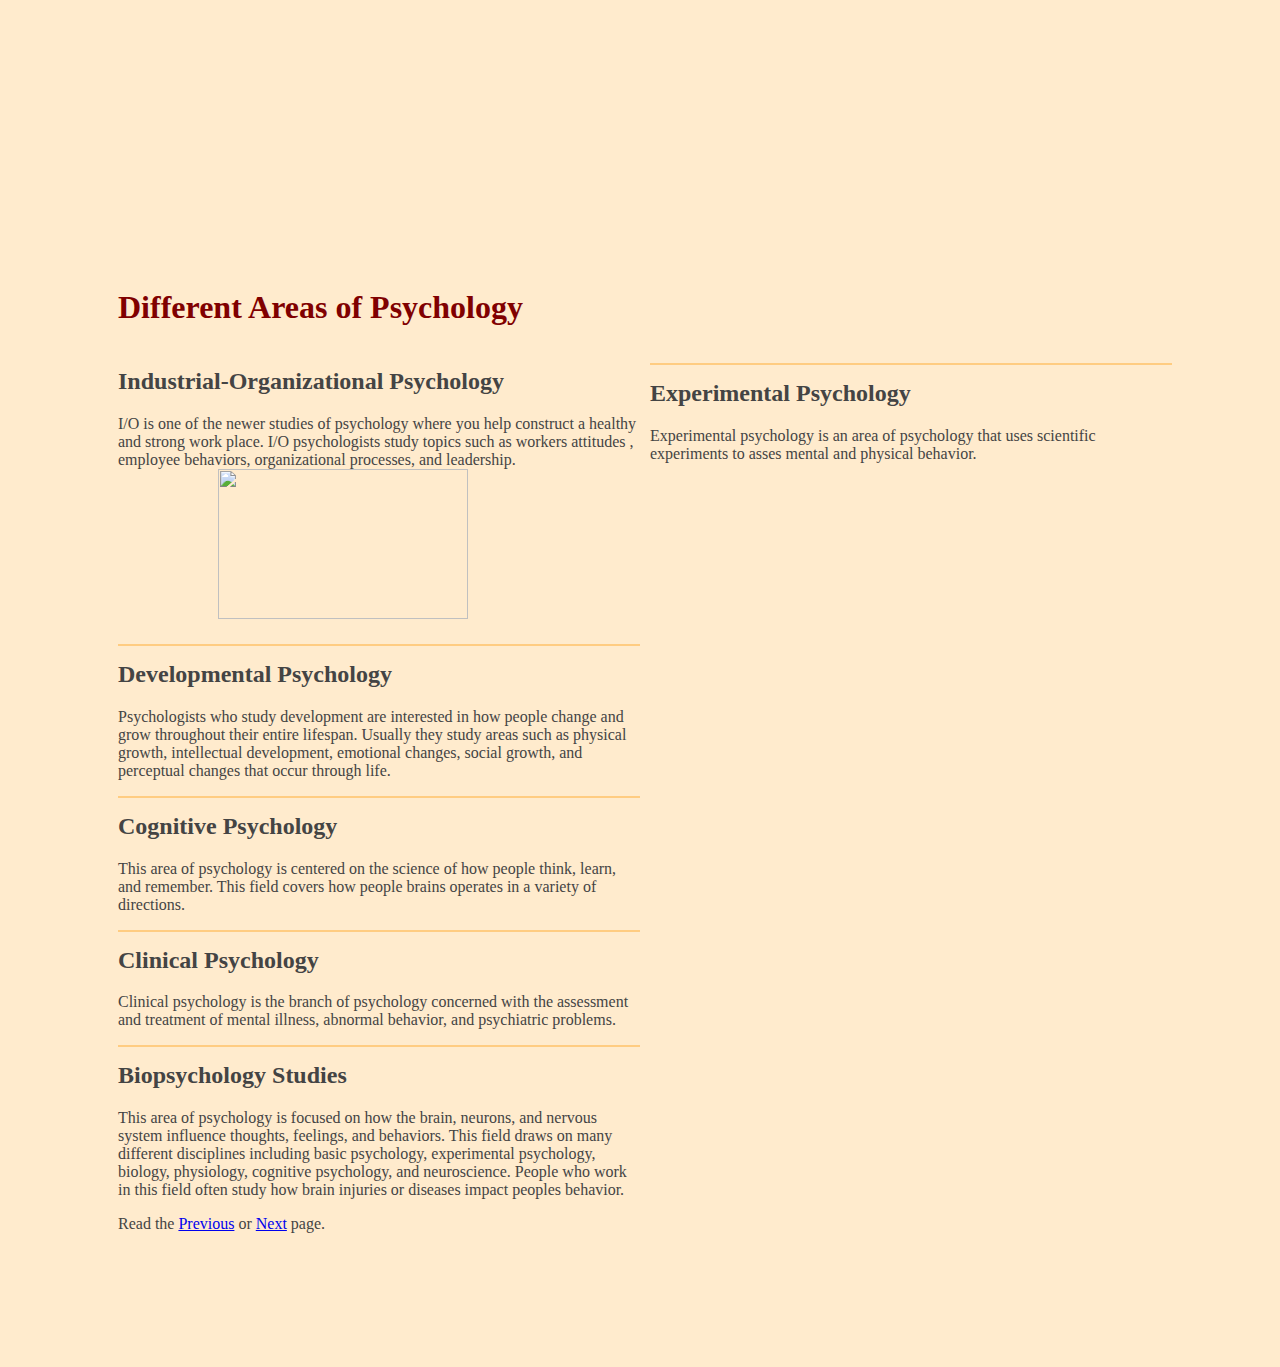
==== index.html @ 8b16502b "Update index.html" ====
<hmtl>
<head>
  <script type="text/javascript" src="processing.js"></script>
  <link href="blah.css" rel="stylesheet" type="text/css">
  <title> Top Psychologies </title>
</head>
  <body>
    <canvas> data-processing-sources="booyah.pde"</canvas>
    <h1>Different Areas of Psychology</h1>
 <div class="wrapper"> <div class="Box A"> 
     
   <h2>Industrial-Organizational Psychology</h2>
      I/O is one of the newer studies of psychology where you help construct a healthy and strong work place.
      I/O psychologists study topics such as workers attitudes , employee behaviors, organizational processes, and leadership.
<img src="http://www.cogniphany.com/wp-content/uploads/2008/07/i-o-division1.jpg" width="250" height="150" >
   </div>
   <div class="Box B"> 
  <h2 class="class"> Experimental Psychology </h2>
    <p>Experimental psychology is an area of psychology that uses scientific experiments to asses mental and physical behavior.
    </p>
   </div>
  <div class="Box c">
  <h2 class="class"> Developmental Psychology </h2>
    <p> Psychologists who study development are interested in how people change and grow throughout their entire lifespan. Usually they study areas such as physical growth, intellectual development, emotional changes, social growth, and perceptual changes that occur through life.
    </p>
  <div class="box d">
  <h2 class="class"> Cognitive Psychology </h2>
    <p>This area of psychology is centered on the science of how people think, learn, and remember. This field covers how people brains     operates in a variety of directions.
    </p>
  <div class="box e">
  <h2 class="class"> Clinical Psychology</h2>
    <p>Clinical psychology is the branch of psychology concerned with the assessment and treatment of mental illness, abnormal behavior, 
      and psychiatric problems.</p>
  <div class="box f">
  <h2 class="class"> Biopsychology Studies</h2>
    <p>This area of psychology is focused on how the brain, neurons, and nervous system influence thoughts, feelings, and behaviors.
    This field draws on many different disciplines including basic psychology, experimental psychology, biology, physiology, cognitive psychology, and neuroscience.
    People who work in this field often study how brain injuries or diseases impact peoples behavior.</p>
 
 <p id="readthe">Read the <a href="https://scorchedskin.github.io/crispy-engine/" rel=prev>Previous</a> or 
  <a href="https://scorchedskin.github.io/crispy-engine/page2" rel=next>Next</a> page.</p>
  
      </body>
---- blah.css ----
body {
  background-color: blanchedalmond;
   padding: 110px; 
   color: #800000;
  }
.wrapper{
display: grid;
  grid-template-columns: 50% 50%;
  grid-gap: 10px;
  color: #444;
}
<div class="box a">
h1 {
  font-size: 2.5em; 
  text-align: center;
  font-style: italic;
  text-decoration: underline;
  font-family:
  font-family: "Times New Roman", Times, serif;
}
<div class="box b">
p {
  width:40%
 }
h2.class {
  border-top: 2px solid #ffcc81;
  margin-top: 15px;
  padding-top: 15px;
}
#readthe {
  font-size: 1em; 
  text-align: centered;
  font-style: bold;
  font-family:
  font-family: "Times New Roman", Times, serif;
}  
img {
  padding-left:100px;
}
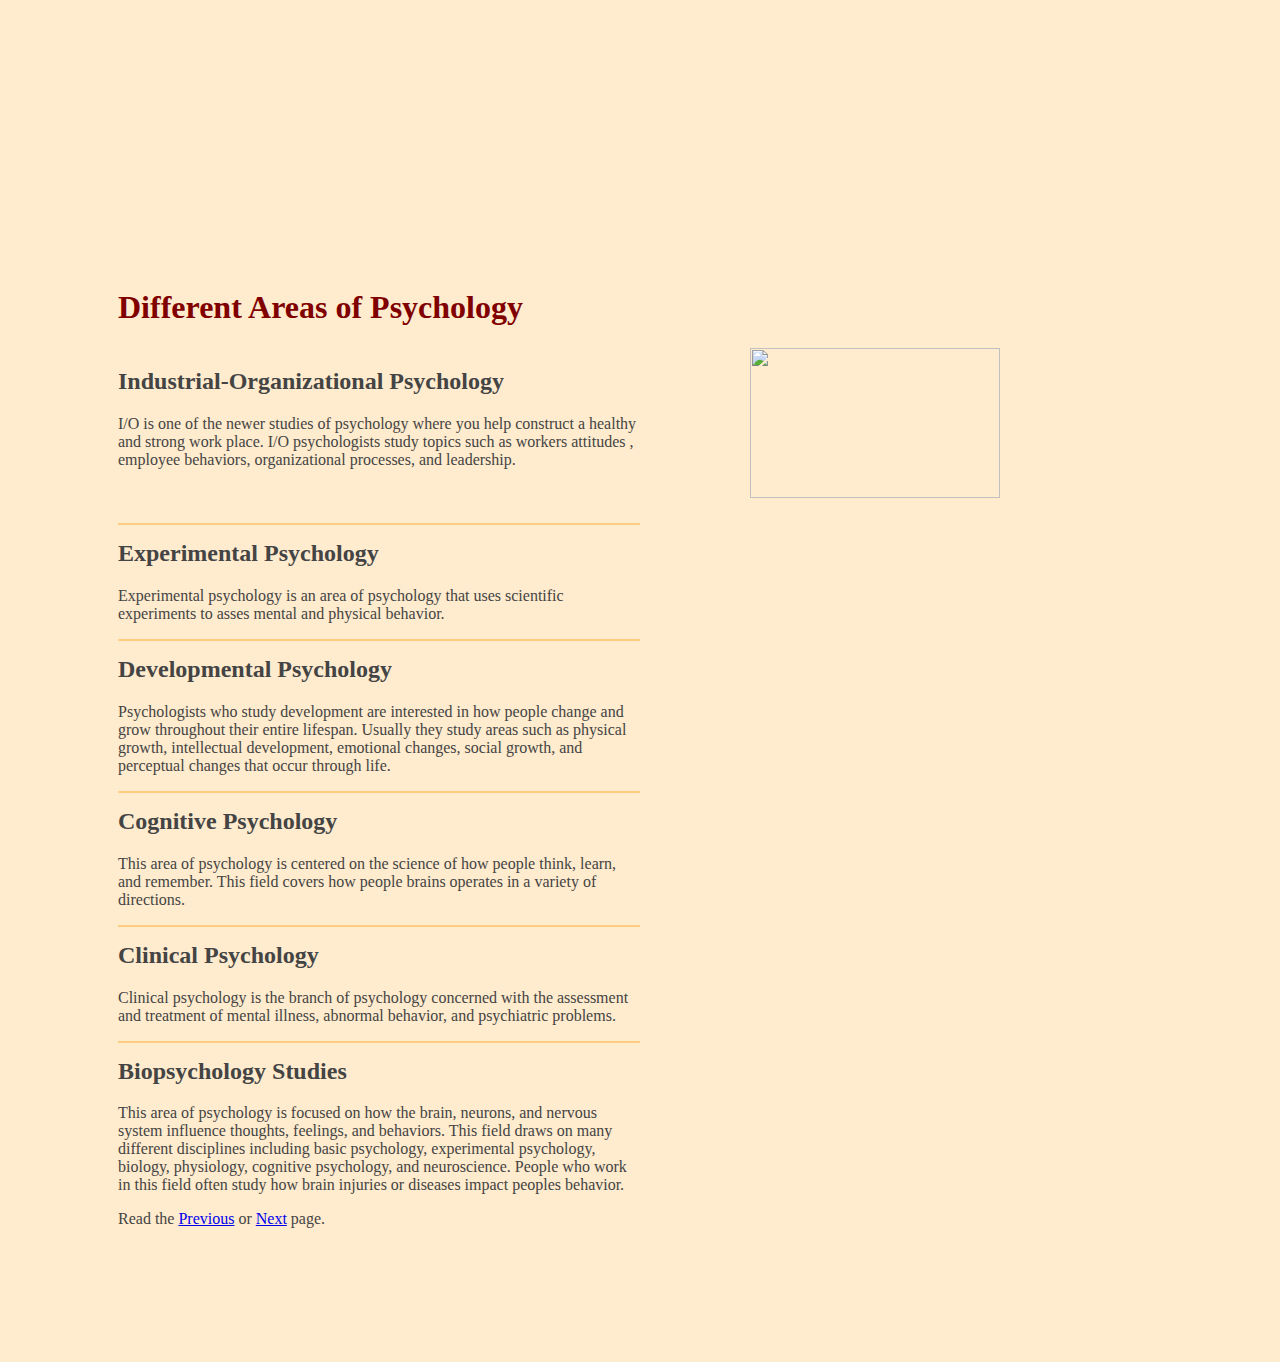
==== commit bc3abcf7: "Update index.html" ====
--- a/index.html
+++ b/index.html
@@ -12,15 +12,17 @@
    <h2>Industrial-Organizational Psychology</h2>
       I/O is one of the newer studies of psychology where you help construct a healthy and strong work place.
       I/O psychologists study topics such as workers attitudes , employee behaviors, organizational processes, and leadership.
-<img src="http://www.cogniphany.com/wp-content/uploads/2008/07/i-o-division1.jpg" width="250" height="150" >
+
    </div>
    <div class="Box B"> 
-  <h2 class="class"> Experimental Psychology </h2>
+ <img src="http://www.cogniphany.com/wp-content/uploads/2008/07/i-o-division1.jpg" width="250" height="150" >
+   </div>
+  <div class="Box c">
+     <h2 class="class"> Experimental Psychology </h2>
     <p>Experimental psychology is an area of psychology that uses scientific experiments to asses mental and physical behavior.
     </p>
-   </div>
-  <div class="Box c">
-  <h2 class="class"> Developmental Psychology </h2>
+    
+      <h2 class="class"> Developmental Psychology </h2>
     <p> Psychologists who study development are interested in how people change and grow throughout their entire lifespan. Usually they study areas such as physical growth, intellectual development, emotional changes, social growth, and perceptual changes that occur through life.
     </p>
   <div class="box d">
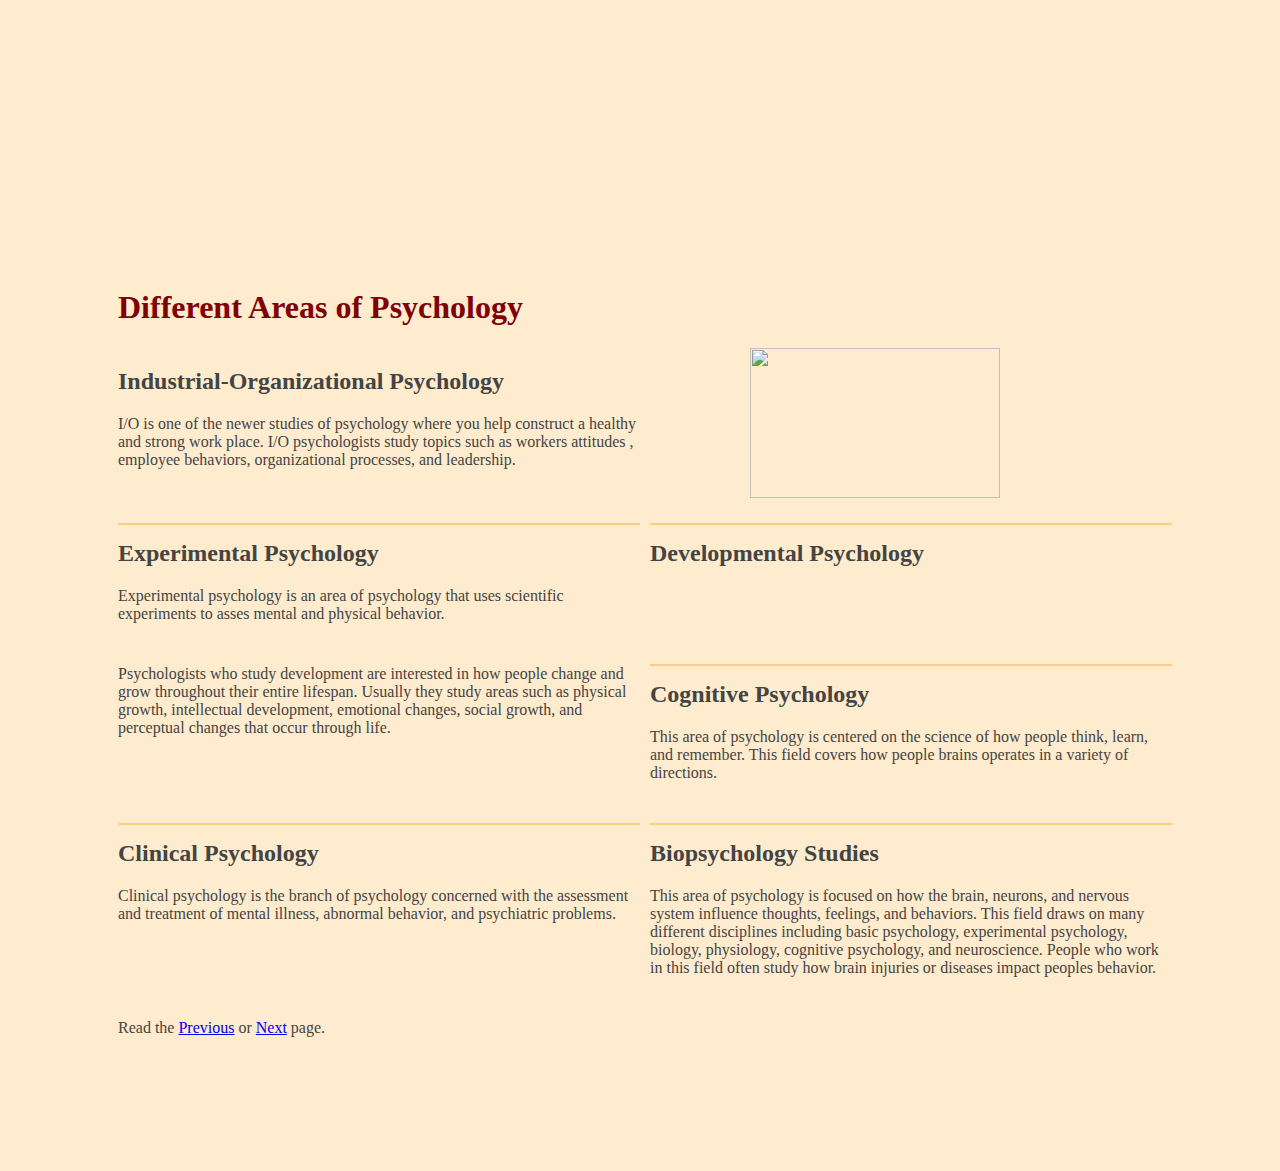
==== commit 3a3da881: "Update index.html" ====
--- a/index.html
+++ b/index.html
@@ -21,7 +21,7 @@
      <h2 class="class"> Experimental Psychology </h2>
     <p>Experimental psychology is an area of psychology that uses scientific experiments to asses mental and physical behavior.
     </p>
-    
+   </div>
       <h2 class="class"> Developmental Psychology </h2>
     <p> Psychologists who study development are interested in how people change and grow throughout their entire lifespan. Usually they study areas such as physical growth, intellectual development, emotional changes, social growth, and perceptual changes that occur through life.
     </p>
@@ -29,16 +29,20 @@
   <h2 class="class"> Cognitive Psychology </h2>
     <p>This area of psychology is centered on the science of how people think, learn, and remember. This field covers how people brains     operates in a variety of directions.
     </p>
+   </div>
   <div class="box e">
   <h2 class="class"> Clinical Psychology</h2>
     <p>Clinical psychology is the branch of psychology concerned with the assessment and treatment of mental illness, abnormal behavior, 
       and psychiatric problems.</p>
+       </div>
+
   <div class="box f">
   <h2 class="class"> Biopsychology Studies</h2>
     <p>This area of psychology is focused on how the brain, neurons, and nervous system influence thoughts, feelings, and behaviors.
     This field draws on many different disciplines including basic psychology, experimental psychology, biology, physiology, cognitive psychology, and neuroscience.
     People who work in this field often study how brain injuries or diseases impact peoples behavior.</p>
- 
+    </div>
+
  <p id="readthe">Read the <a href="https://scorchedskin.github.io/crispy-engine/" rel=prev>Previous</a> or 
   <a href="https://scorchedskin.github.io/crispy-engine/page2" rel=next>Next</a> page.</p>
   
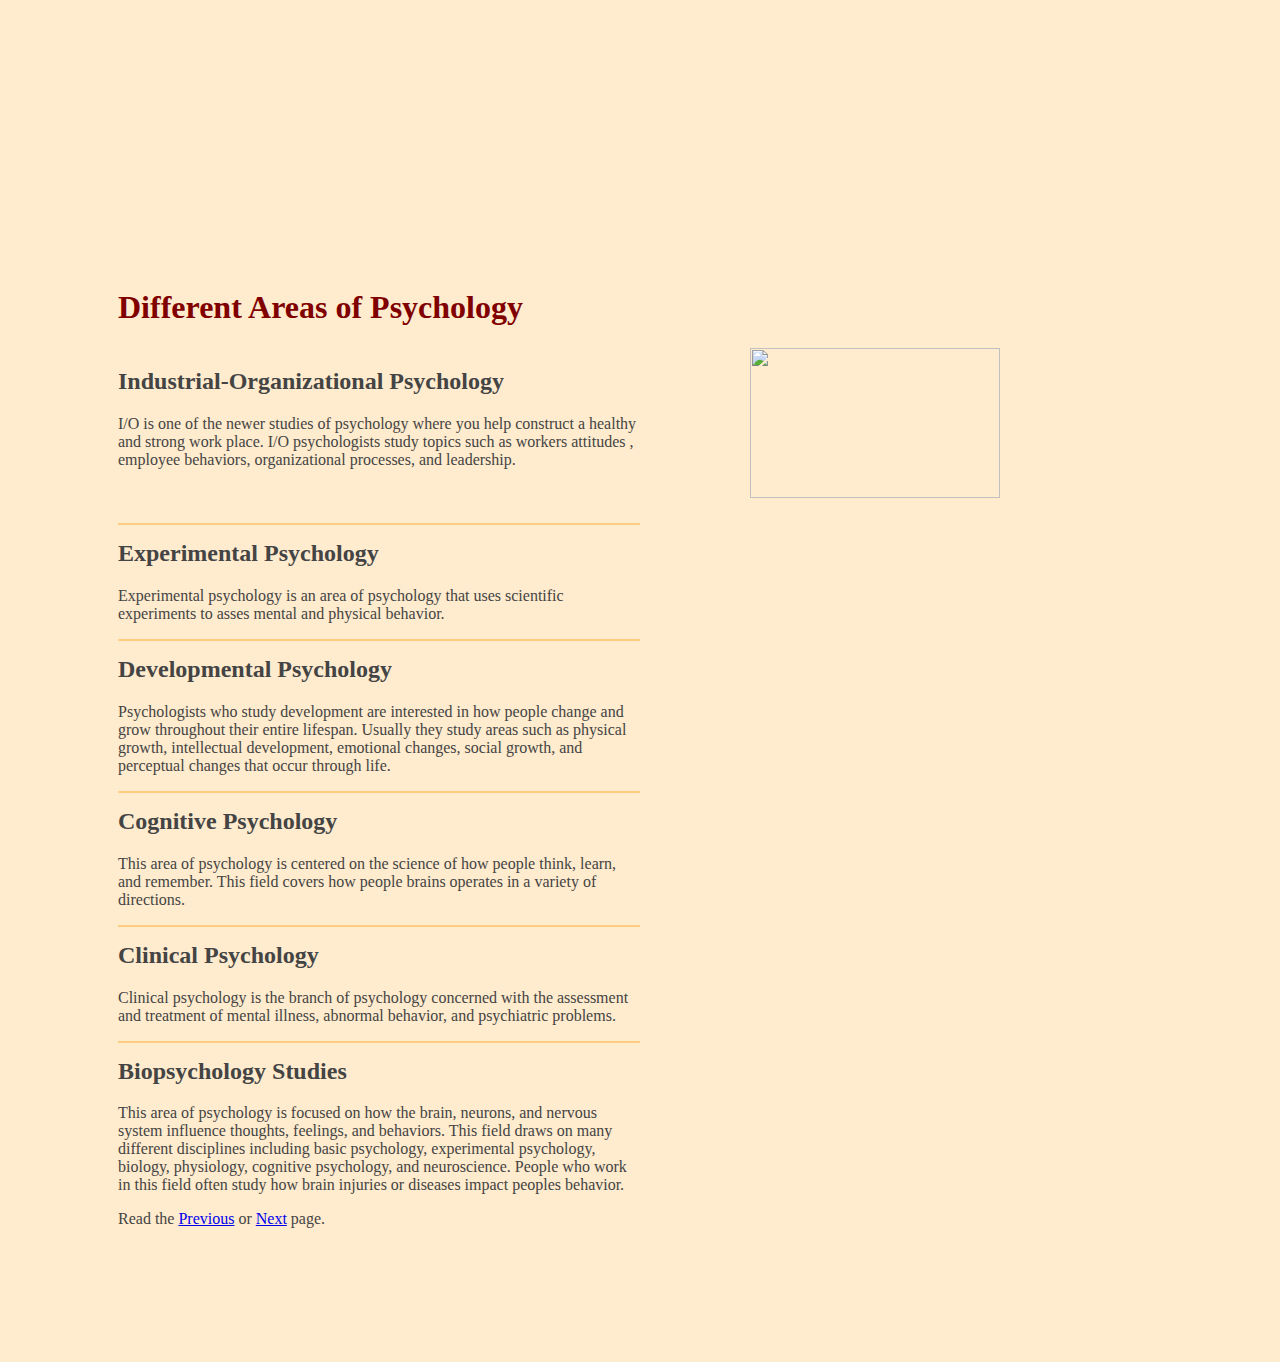
==== commit 7baa263b: "Update index.html" ====
--- a/index.html
+++ b/index.html
@@ -21,7 +21,7 @@
      <h2 class="class"> Experimental Psychology </h2>
     <p>Experimental psychology is an area of psychology that uses scientific experiments to asses mental and physical behavior.
     </p>
-   </div>
+   
       <h2 class="class"> Developmental Psychology </h2>
     <p> Psychologists who study development are interested in how people change and grow throughout their entire lifespan. Usually they study areas such as physical growth, intellectual development, emotional changes, social growth, and perceptual changes that occur through life.
     </p>
@@ -29,12 +29,12 @@
   <h2 class="class"> Cognitive Psychology </h2>
     <p>This area of psychology is centered on the science of how people think, learn, and remember. This field covers how people brains     operates in a variety of directions.
     </p>
-   </div>
+   
   <div class="box e">
   <h2 class="class"> Clinical Psychology</h2>
     <p>Clinical psychology is the branch of psychology concerned with the assessment and treatment of mental illness, abnormal behavior, 
       and psychiatric problems.</p>
-       </div>
+      
 
   <div class="box f">
   <h2 class="class"> Biopsychology Studies</h2>
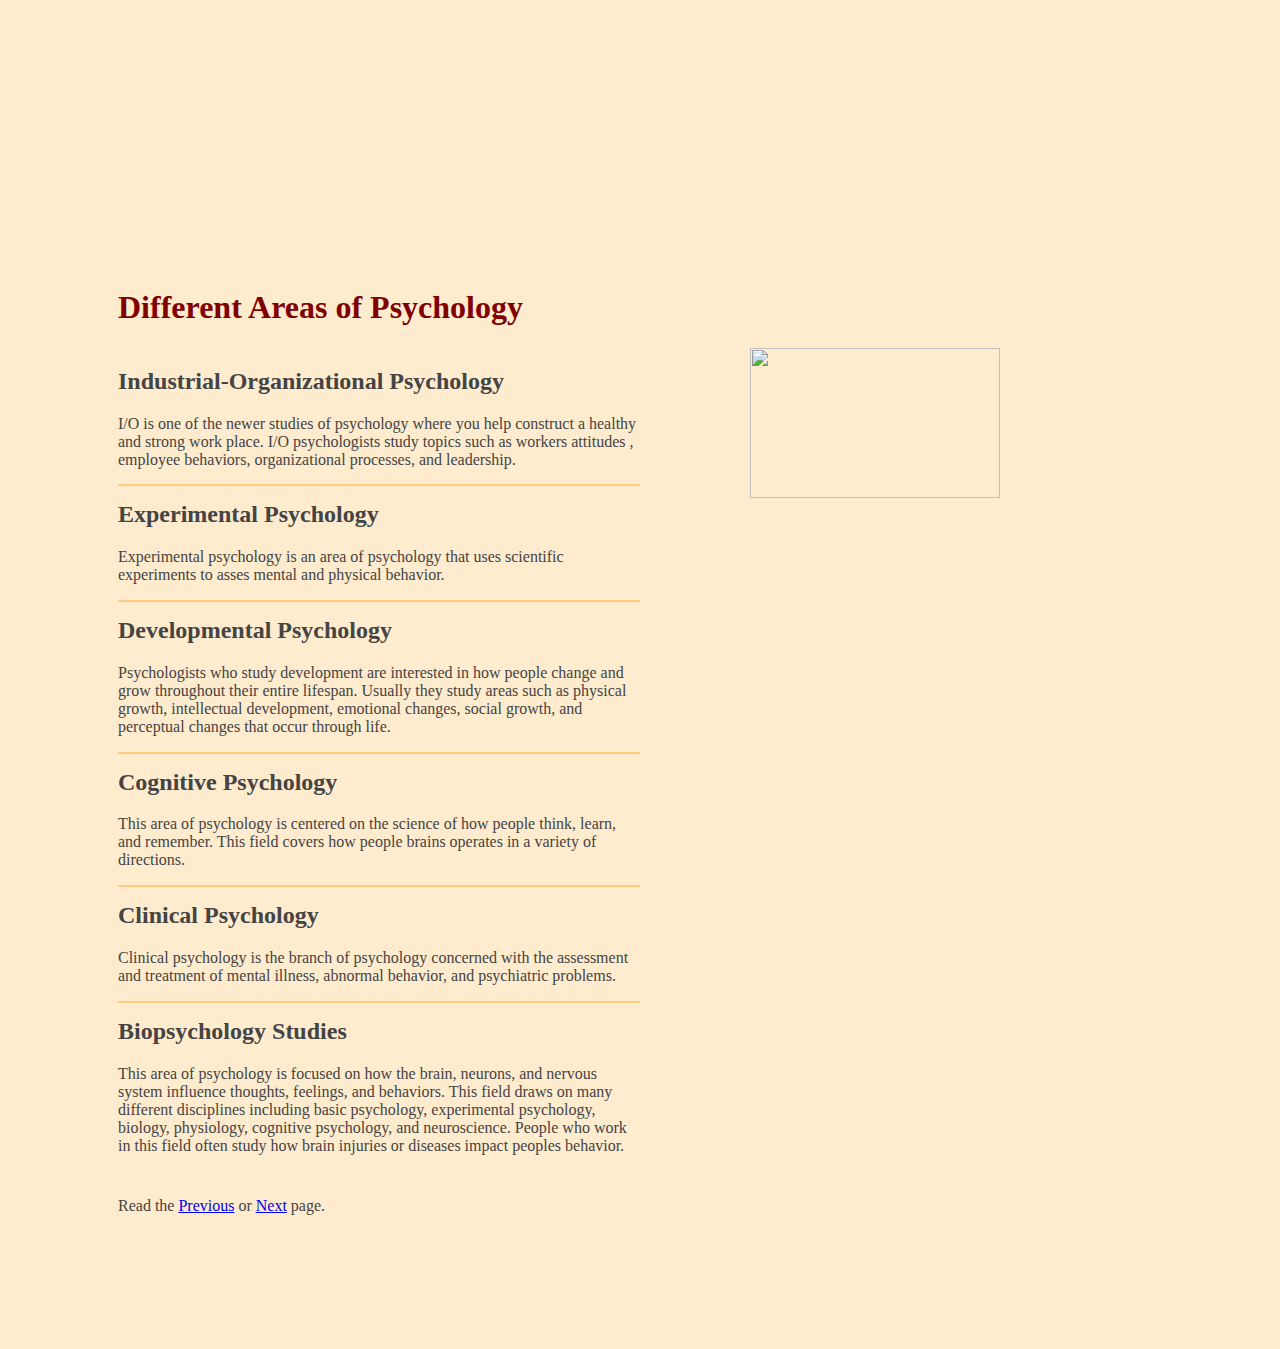
==== commit d3b6f029: "Update index.html" ====
--- a/index.html
+++ b/index.html
@@ -12,37 +12,34 @@
    <h2>Industrial-Organizational Psychology</h2>
       I/O is one of the newer studies of psychology where you help construct a healthy and strong work place.
       I/O psychologists study topics such as workers attitudes , employee behaviors, organizational processes, and leadership.
-
-   </div>
-   <div class="Box B"> 
- <img src="http://www.cogniphany.com/wp-content/uploads/2008/07/i-o-division1.jpg" width="250" height="150" >
-   </div>
-  <div class="Box c">
-     <h2 class="class"> Experimental Psychology </h2>
+         
+   <h2 class="class"> Experimental Psychology </h2>
     <p>Experimental psychology is an area of psychology that uses scientific experiments to asses mental and physical behavior.
-    </p>
-   
+   </p>
       <h2 class="class"> Developmental Psychology </h2>
     <p> Psychologists who study development are interested in how people change and grow throughout their entire lifespan. Usually they study areas such as physical growth, intellectual development, emotional changes, social growth, and perceptual changes that occur through life.
     </p>
-  <div class="box d">
+  
   <h2 class="class"> Cognitive Psychology </h2>
     <p>This area of psychology is centered on the science of how people think, learn, and remember. This field covers how people brains     operates in a variety of directions.
     </p>
    
-  <div class="box e">
+ 
   <h2 class="class"> Clinical Psychology</h2>
     <p>Clinical psychology is the branch of psychology concerned with the assessment and treatment of mental illness, abnormal behavior, 
       and psychiatric problems.</p>
       
 
-  <div class="box f">
+  
   <h2 class="class"> Biopsychology Studies</h2>
     <p>This area of psychology is focused on how the brain, neurons, and nervous system influence thoughts, feelings, and behaviors.
     This field draws on many different disciplines including basic psychology, experimental psychology, biology, physiology, cognitive psychology, and neuroscience.
     People who work in this field often study how brain injuries or diseases impact peoples behavior.</p>
     </div>
-
+   
+      <div class="Box B"> 
+ <img src="http://www.cogniphany.com/wp-content/uploads/2008/07/i-o-division1.jpg" width="250" height="150" >
+   </div>
  <p id="readthe">Read the <a href="https://scorchedskin.github.io/crispy-engine/" rel=prev>Previous</a> or 
   <a href="https://scorchedskin.github.io/crispy-engine/page2" rel=next>Next</a> page.</p>
   
--- a/blah.css
+++ b/blah.css
@@ -18,7 +18,7 @@
   font-family:
   font-family: "Times New Roman", Times, serif;
 }
-<div class="box b">
+<div class="box a">
 p {
   width:40%
  }
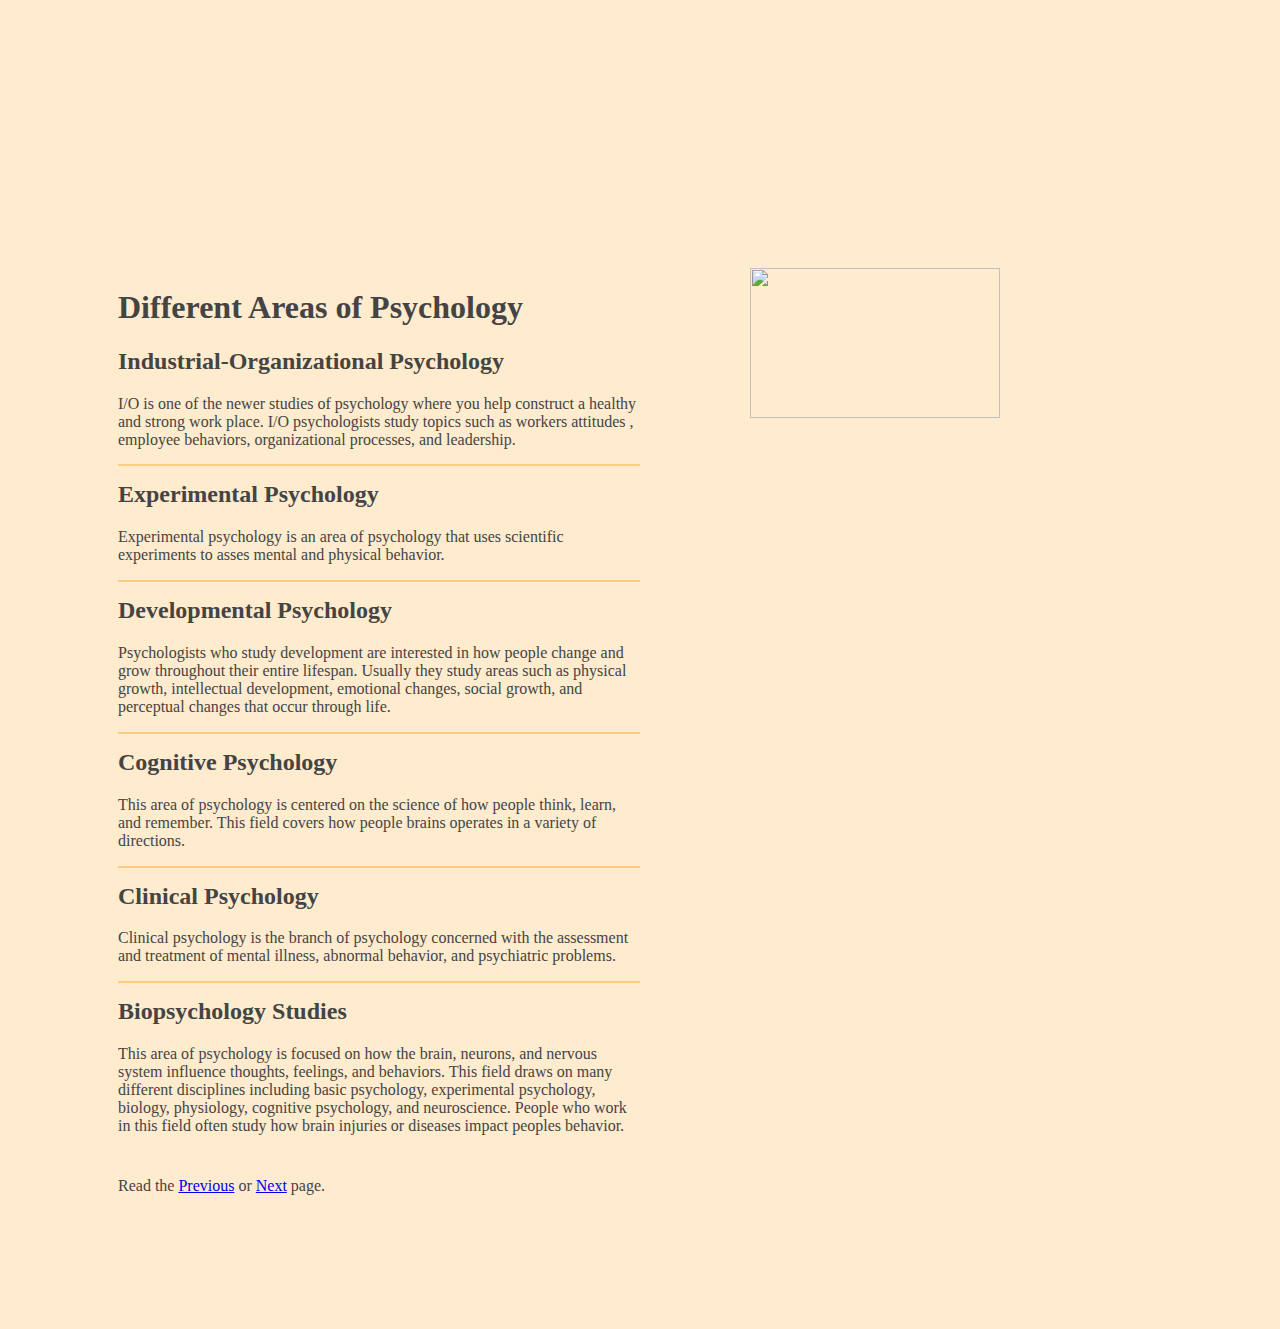
==== commit a7592404: "Update index.html" ====
--- a/index.html
+++ b/index.html
@@ -6,10 +6,9 @@
 </head>
   <body>
     <canvas> data-processing-sources="booyah.pde"</canvas>
+    <div class="wrapper"> <div class="Box A"> 
     <h1>Different Areas of Psychology</h1>
- <div class="wrapper"> <div class="Box A"> 
-     
-   <h2>Industrial-Organizational Psychology</h2>
+ <h2>Industrial-Organizational Psychology</h2>
       I/O is one of the newer studies of psychology where you help construct a healthy and strong work place.
       I/O psychologists study topics such as workers attitudes , employee behaviors, organizational processes, and leadership.
          
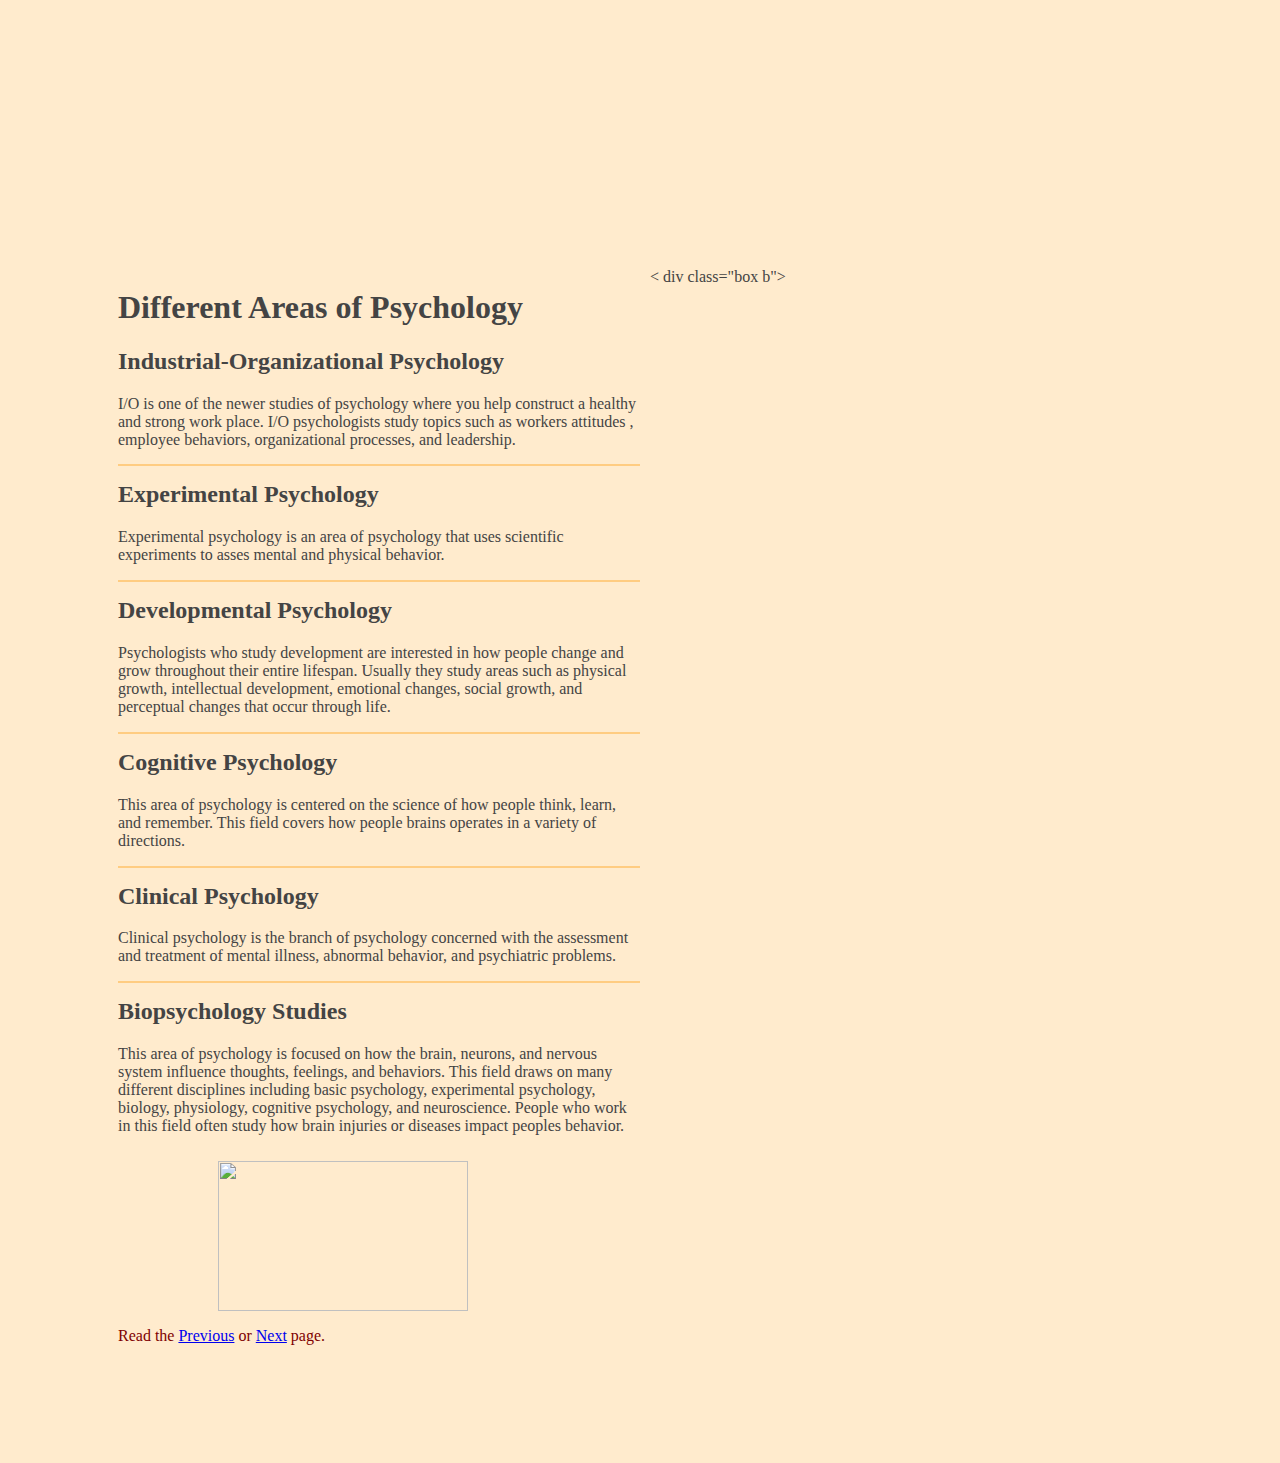
==== commit d391bfe0: "Update index.html" ====
--- a/index.html
+++ b/index.html
@@ -36,7 +36,7 @@
     People who work in this field often study how brain injuries or diseases impact peoples behavior.</p>
     </div>
    
-      <div class="Box B"> 
+      < div class="box b">
  <img src="http://www.cogniphany.com/wp-content/uploads/2008/07/i-o-division1.jpg" width="250" height="150" >
    </div>
  <p id="readthe">Read the <a href="https://scorchedskin.github.io/crispy-engine/" rel=prev>Previous</a> or 
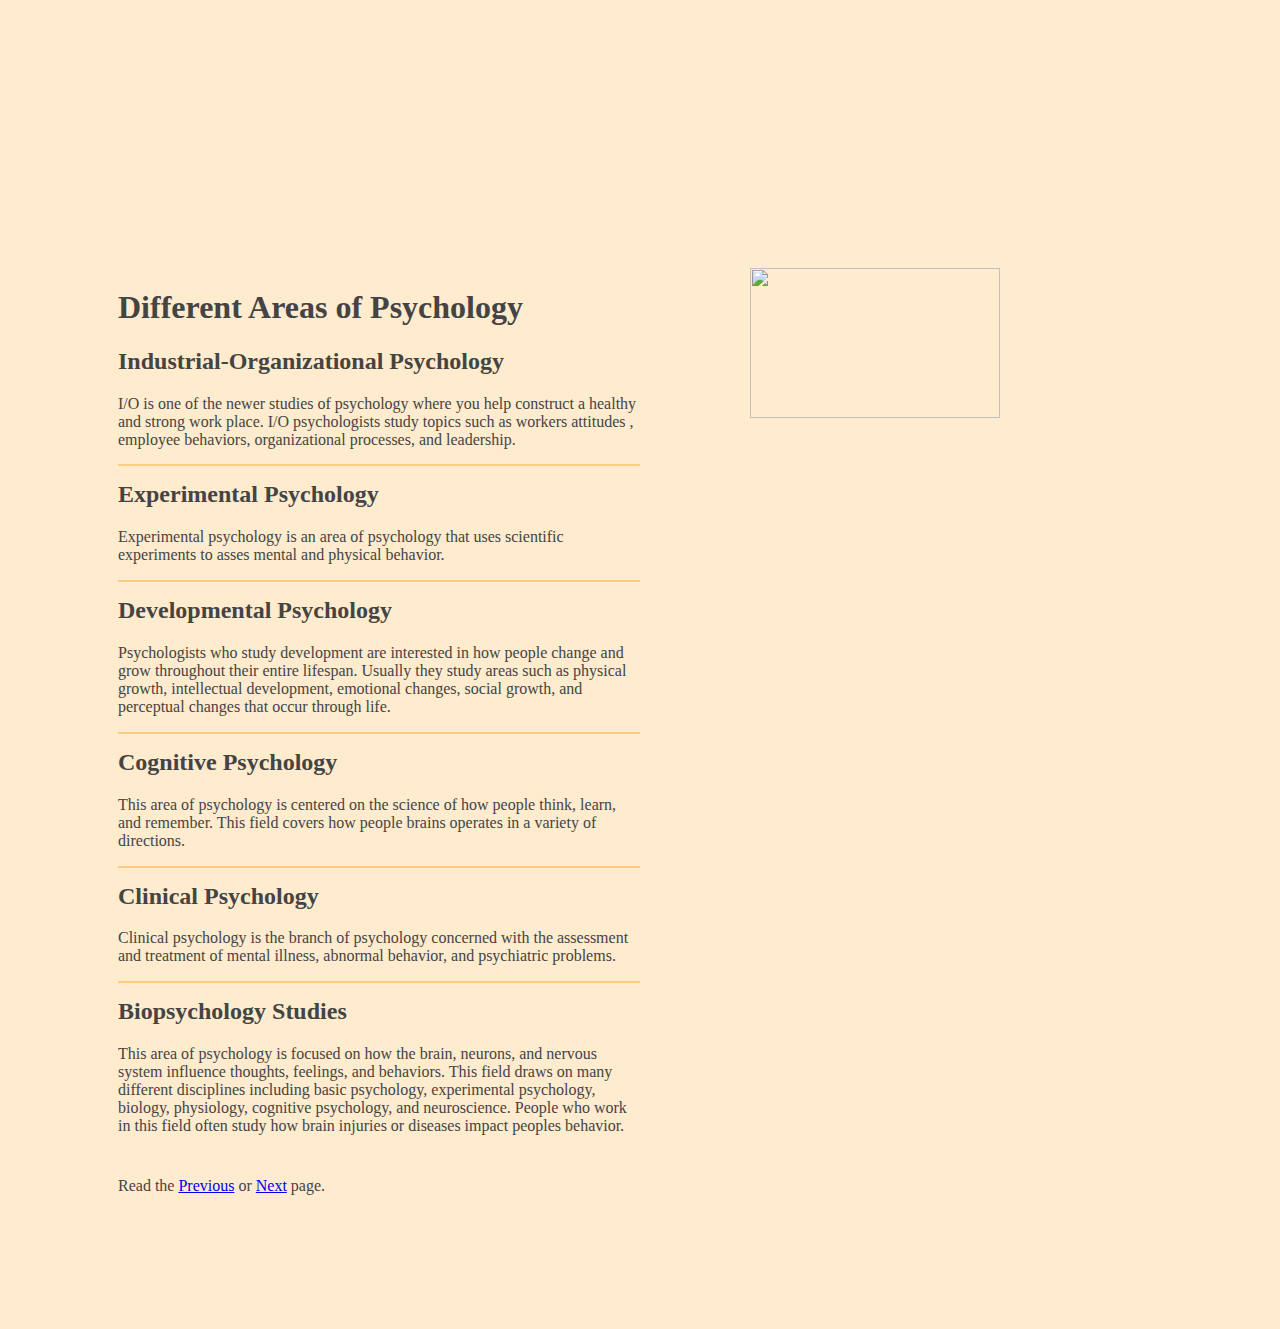
==== commit 236f543c: "Update index.html" ====
--- a/index.html
+++ b/index.html
@@ -36,8 +36,8 @@
     People who work in this field often study how brain injuries or diseases impact peoples behavior.</p>
     </div>
    
-      < div class="box b">
- <img src="http://www.cogniphany.com/wp-content/uploads/2008/07/i-o-division1.jpg" width="250" height="150" >
+      <div class="box b">
+<img src="http://www.cogniphany.com/wp-content/uploads/2008/07/i-o-division1.jpg" width="250" height="150" >
    </div>
  <p id="readthe">Read the <a href="https://scorchedskin.github.io/crispy-engine/" rel=prev>Previous</a> or 
   <a href="https://scorchedskin.github.io/crispy-engine/page2" rel=next>Next</a> page.</p>
